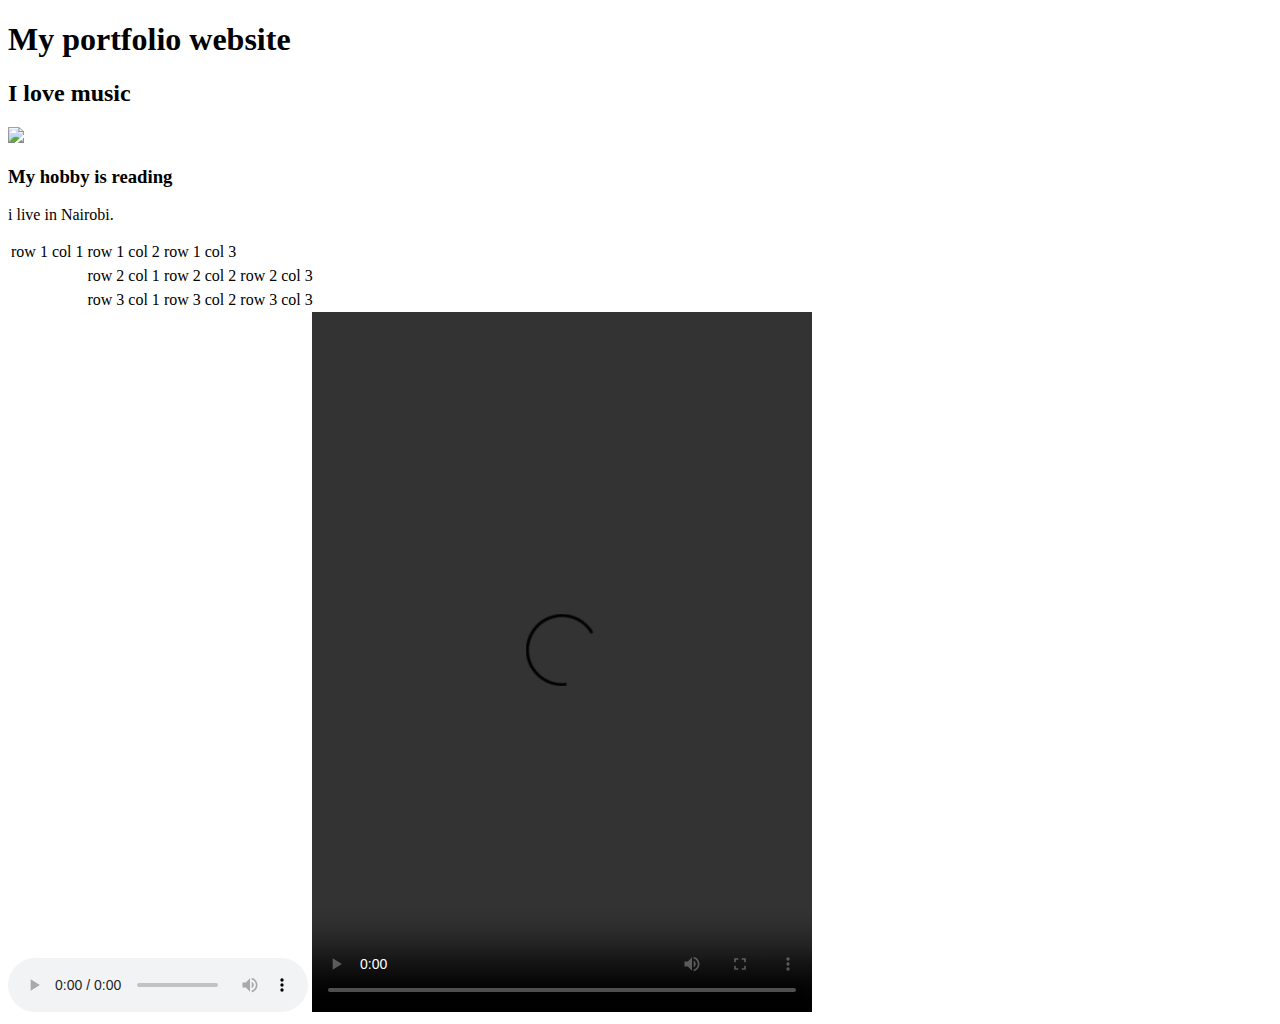
==== week 4/web/index.html @ 610d3946 "home.html" ====
<!DOCTYPE html>
<html>
    <body>
        <h1>My portfolio website</h1>
        <h2>I love music</h2>
        <img src= "C:\Users\ADMIN\Documents\Inspire Youth In STEM\week 4\xyz.jpg">
        
        <h3>My hobby is reading</h3>
        <p>i live in Nairobi.</p>
    
        <table>
            <tr>
                <td> row 1 col 1</td>
                <td> row 1 col 2</td>
                <td> row 1 col 3</td>
                <td colspan ="2"></td>
            </tr>

            <tr>
                <td rowspan="2"></td>
            </tr>

            <tr>
                <td> row 2 col 1</td>
                <td> row 2 col 2</td>
                <td> row 2 col 3</td>
                <td colspan ="2"></td>
            </tr>

            <tr>
                <td rowspan="2"></td>
            </tr>

            <tr>
                <td> row 3 col 1</td>
                <td> row 3 col 2</td>
                <td> row 3 col 3</td>
                <td colspan ="2"></td>                        
            </tr>            
        </table>

        <audio controls>
            <source src="C:\Users\ADMIN\Documents\Inspire Youth In STEM\week 4\web\assets\focus_mp3_24668.mp3"
            type="audio/mpeg">
        </audio>
        <video width="500"height="700" controls>
            <source src=""
        </video>

            <button>Contact me</button>
        </tables>
    <ol>
        <li>Nairobi</li>
        <li>Nanyuki</li>
        <li>Garissa</li>
        <li>Mombasa</li>
        <li>Kwale</li>
    </ol>

    <ol>
        <li>Singing</li>
        <li>Reading</li>
        <li>Swimming</li>
        <li>Dancing</li>
    </ol>
    
    </body>
</html>
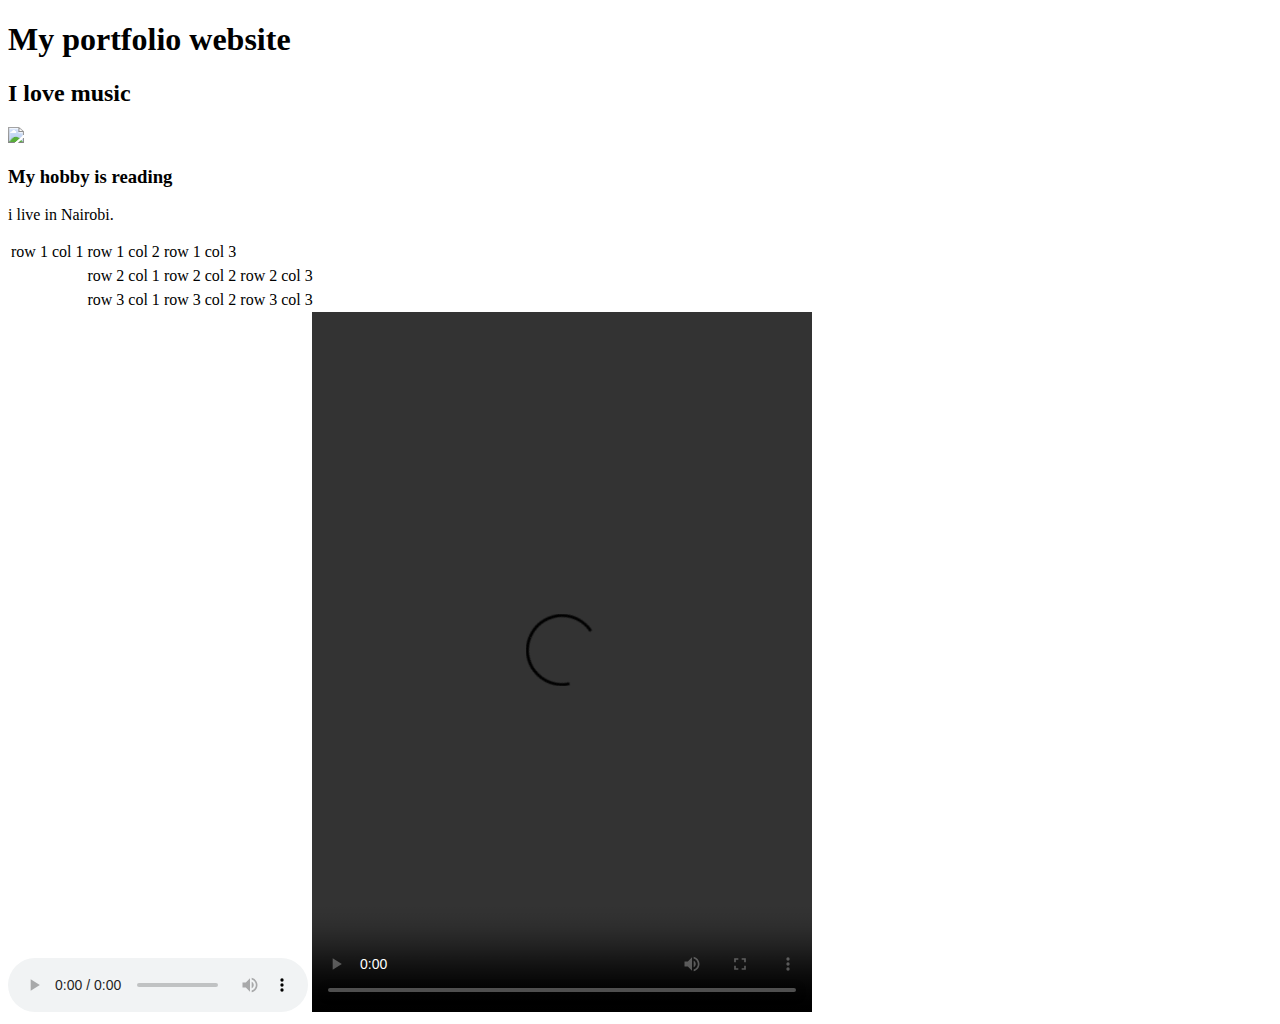
==== commit 9bfb7161: "blog.html" ====
--- a/week 4/web/index.html
+++ b/week 4/web/index.html
@@ -44,7 +44,7 @@
             type="audio/mpeg">
         </audio>
         <video width="500"height="700" controls>
-            <source src=""
+            <source src="C:\Users\ADMIN\Documents\Inspire Youth In STEM\week 4\web\omah_lay_understand_official_music_video_h264_44401.mp4"
         </video>
 
             <button>Contact me</button>
